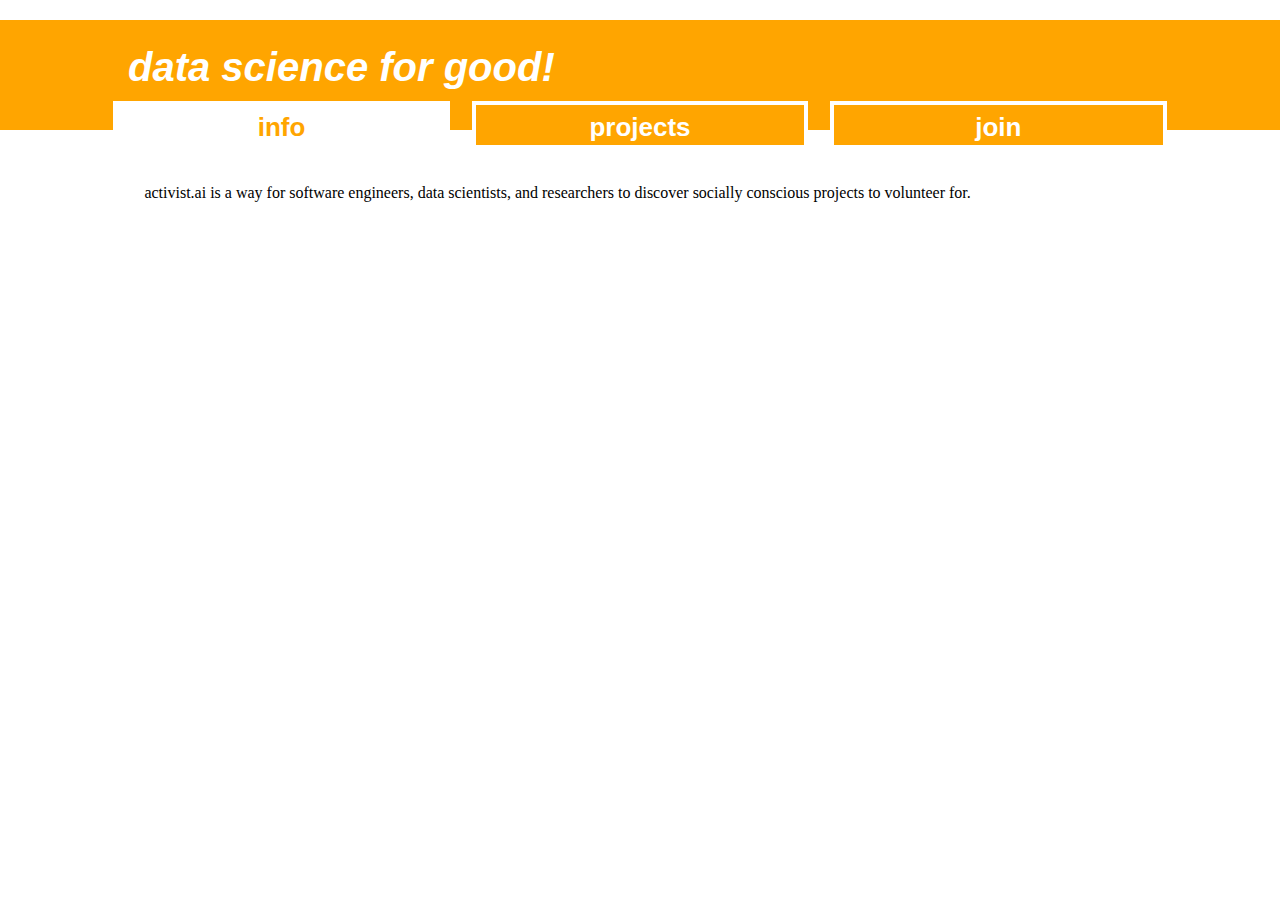
==== info.html @ ee1a1dd1 "Website" ====
<!doctype html>

<html lang="en">
<head>
  <meta charset="utf-8">

  <title>Activist Home</title>
  <link rel="stylesheet" type="text/css" href="stylesheet.css">

</head>

<body>
    <div id="banner" class="bannerDiv">
        <h1>
            <b><i>data science for good!</i></b>
        </h1>
        <div id="navbar">
            <div id="nav-fg"><div id="nav-text">info</div></div>
            <a href="projects.html"><div id="nav-bg"><div id="nav-text">projects</div></div></a>
            <a href="join.html"><div id="nav-bg"><div id="nav-text">join</div></div></a>
        </div>
    </div>

    <div id="spacer" class="spacerDiv">
    </div>

    <script>
        function spaceDivs() {
            let absoluteDivHeight = document.getElementsByClassName('bannerDiv')[0].offsetHeight;
            let spacer = document.getElementsByClassName('spacerDiv')[0];
            spacer.style.height = absoluteDivHeight + 10 + "px";
        }
        spaceDivs();
        window.onresize = spaceDivs;
    </script>

    <div id="content">
        <p>
            activist.ai is a way for software engineers, data scientists, and researchers to discover socially conscious projects to volunteer for.
        </p>
    </div>

</body>
</html>
---- stylesheet.css ----
@viewport {
    width: device-width;
    zoom: 1.0;
    min-width: 500px;
}

div {
    box-sizing: border-box;
    -moz-box-sizing: border-box;
    -webkit-box-sizing: border-box;
}

#banner {
    width:100%;
    position:fixed;
    top:20px;
    background-color:orange;
    position:absolute;
    left:0px;

    /*border-style: solid;
    border-color: black;
    border-width: 1px;*/
}

h1 {
    margin-left: 10%;
    margin-top: 25px;
    color: white;
    font-family: helvetica;
    font-size: 40px;
    margin-bottom: 40px;
    text-decoration: none;
}

#nav-fg {
    background-color:white;
    border-style:solid;
    border-color:white;
    border-width:4px;
    color:orange;
    width: calc((100% / 3) - 2%);
    height:48px;
    margin:1%;
    float:left;
    text-align: center;
    cursor: default;
}

#nav-bg {
    background-color:orange;
    border-style:solid;
    border-color:white;
    border-width:4px;
    color:white;
    width: calc((100% / 3) - 2%);
    height:48px;
    margin:1%;
    float:left;
    text-align: center;
    transition: background-color .5s;
}

#nav-bg:hover {
    background-color:#FFC04D;
}

#nav-text {
    font-family: helvetica;
    font-size: 26px;
    margin-top: 7px;
    text-align: center;
    font-weight: bold;
}

#navbar {
    position:absolute;
    left:8%;
    right:8%;
    bottom:-30px;
}

#content {
    position: relative;
    width: auto;
    padding: 10px;
    margin-top: 30px;
    margin-left: 10%;
    margin-right:10%;
}
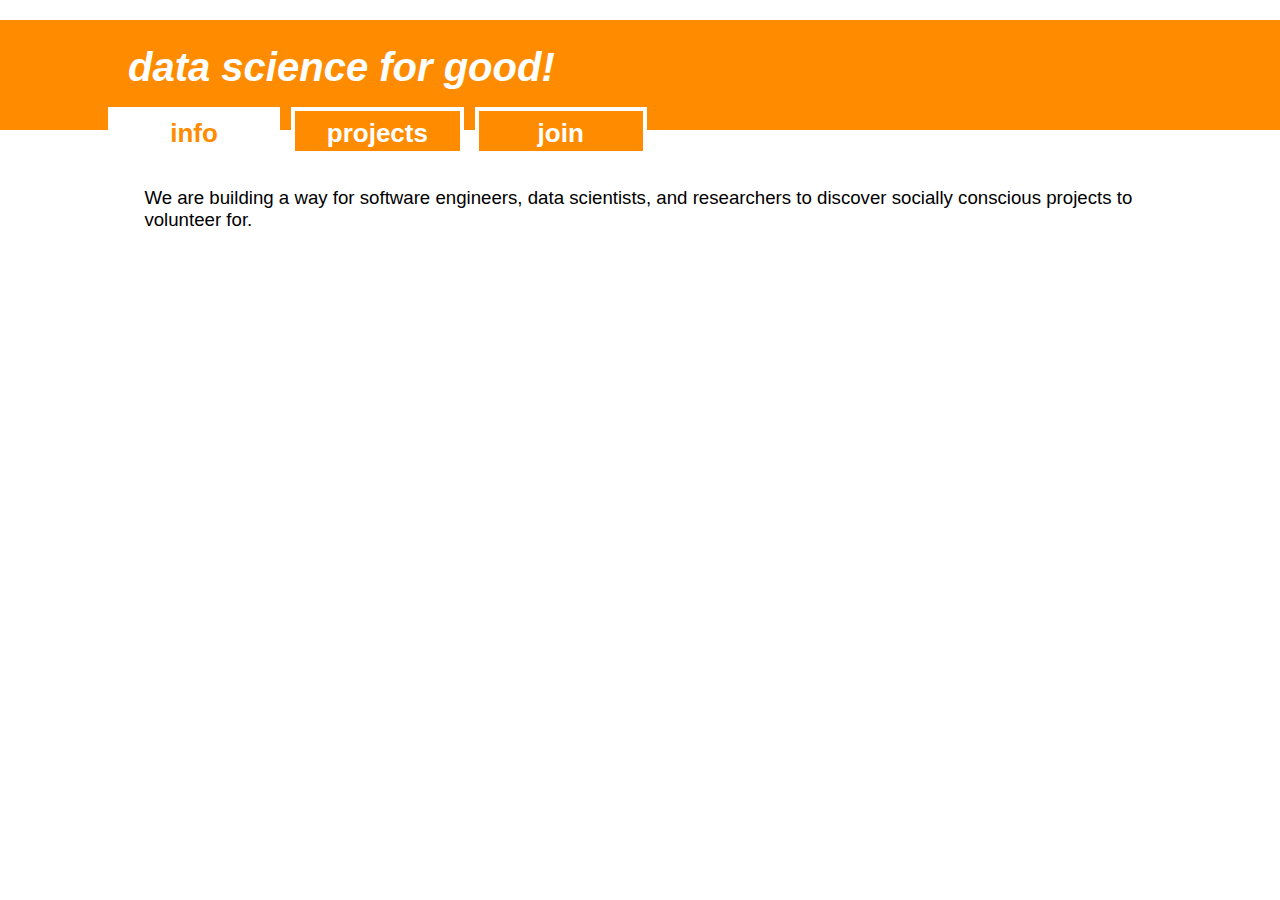
==== commit 79050ebf: "color fixes" ====
--- a/info.html
+++ b/info.html
@@ -36,7 +36,7 @@
 
     <div id="content">
         <p>
-            activist.ai is a way for software engineers, data scientists, and researchers to discover socially conscious projects to volunteer for.
+            We are building a way for software engineers, data scientists, and researchers to discover socially conscious projects to volunteer for.
         </p>
     </div>
 
--- a/stylesheet.css
+++ b/stylesheet.css
@@ -14,7 +14,7 @@
     width:100%;
     position:fixed;
     top:20px;
-    background-color:orange;
+    background-color:DarkOrange;
     position:absolute;
     left:0px;
 
@@ -38,7 +38,7 @@
     border-style:solid;
     border-color:white;
     border-width:4px;
-    color:orange;
+    color:DarkOrange;
     width: calc((100% / 3) - 2%);
     height:48px;
     margin:1%;
@@ -48,7 +48,7 @@
 }
 
 #nav-bg {
-    background-color:orange;
+    background-color:DarkOrange;
     border-style:solid;
     border-color:white;
     border-width:4px;
@@ -62,7 +62,7 @@
 }
 
 #nav-bg:hover {
-    background-color:#FFC04D;
+    background-color:Orange;
 }
 
 #nav-text {
@@ -78,6 +78,7 @@
     left:8%;
     right:8%;
     bottom:-30px;
+    max-width:550px;
 }
 
 #content {
@@ -87,4 +88,6 @@
     margin-top: 30px;
     margin-left: 10%;
     margin-right:10%;
+    font-family:helvetica;
+    font-size: 14pt;
 }
